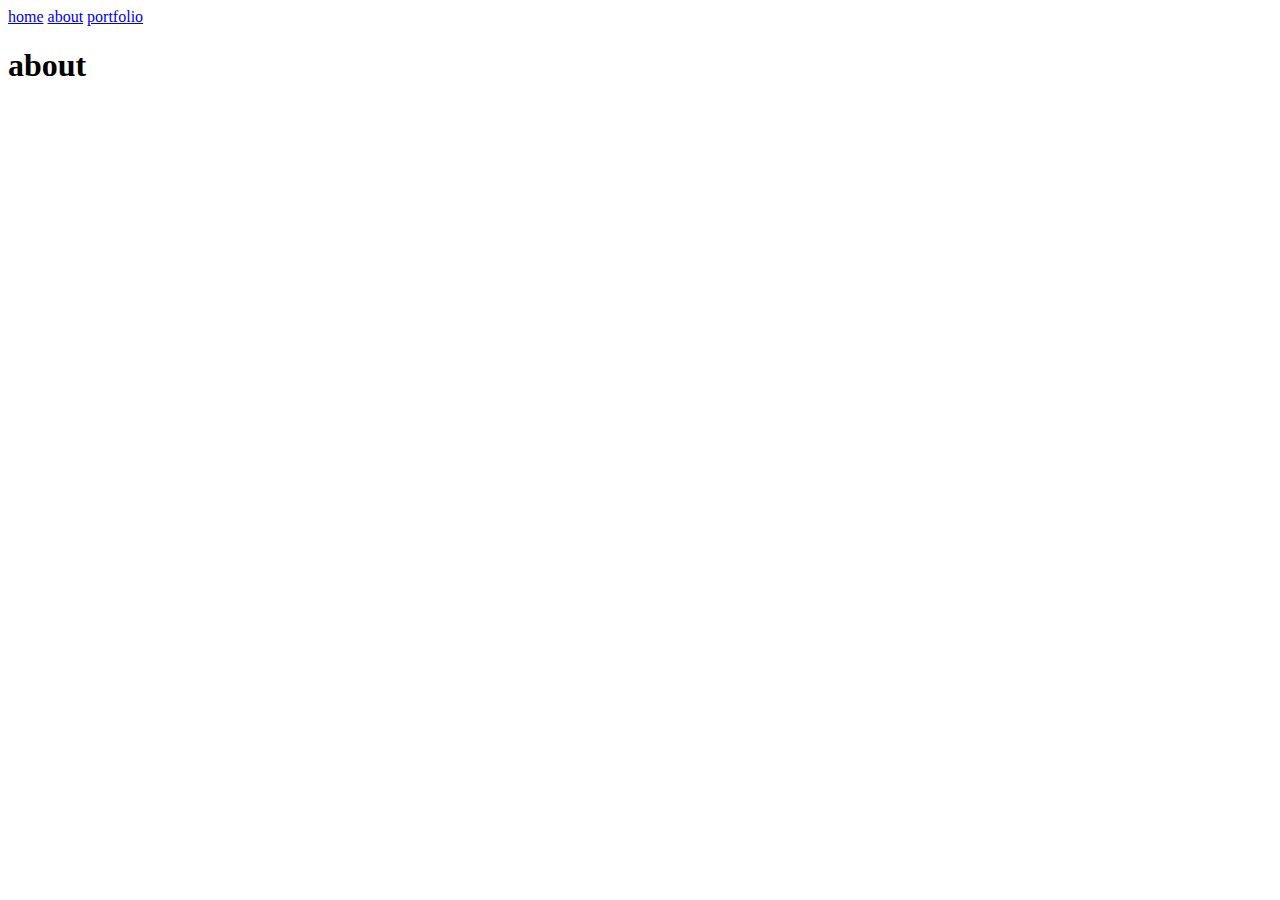
==== about.html @ 5c96a6a5 "first commit" ====
<!DOCTYPE html>
<html lang="en">
<head>
    <meta charset="UTF-8">
    <meta name="viewport" content="width=device-width, initial-scale=1.0">
    <title>about</title>
    <link rel="stylesheet" href="./style.css"></link>
    <script defer src="./javascript.js"></script>
</head>
<body>
    <nav>
        <a href="./index.html">home</a>
        <a href="./about.html">about</a>
        <a href="./portfolio.html">portfolio</a>
    </nav>
    <header><h1>about</h1></header>
</body>
</html>
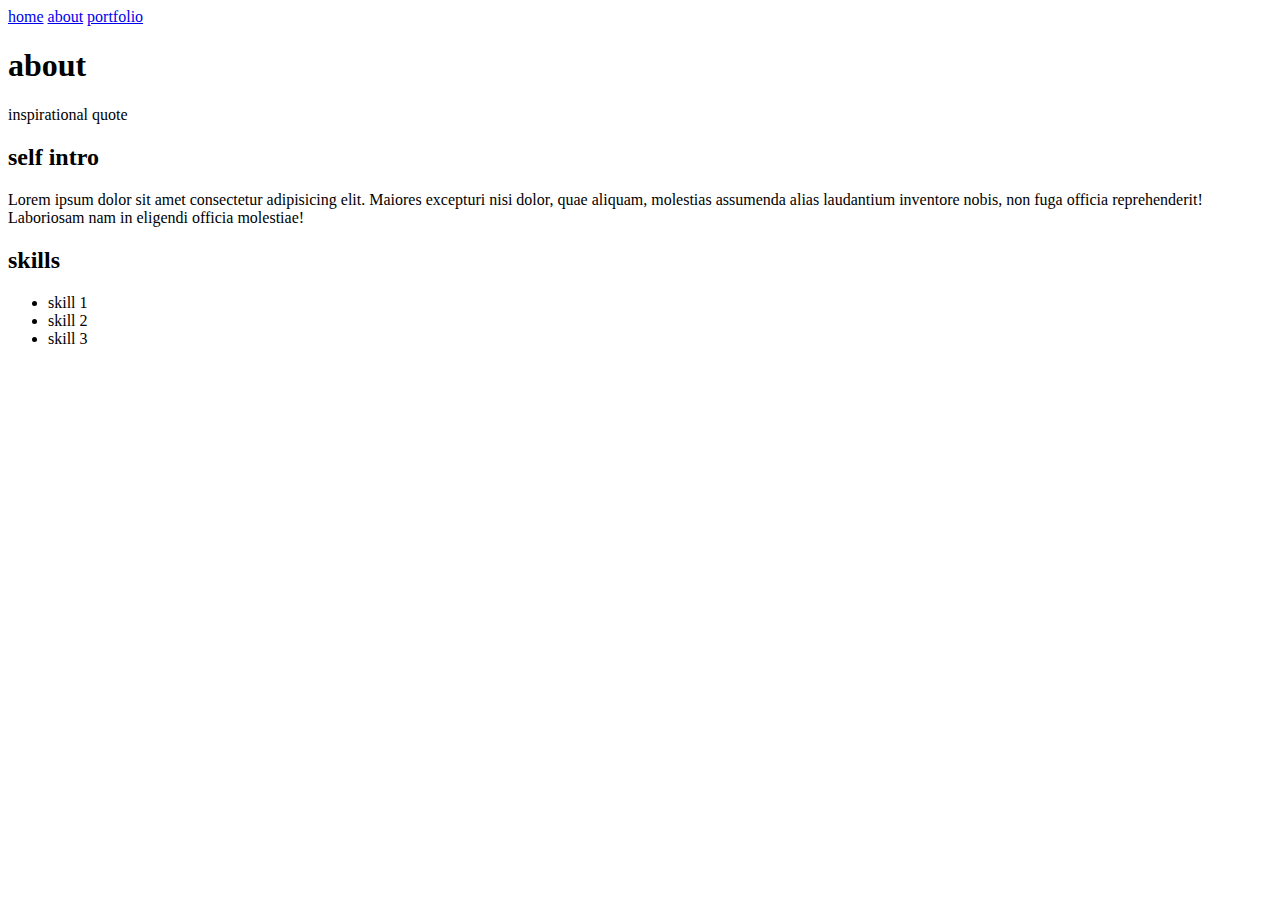
==== commit 85298053: "add prelim sections to about page" ====
--- a/about.html
+++ b/about.html
@@ -14,5 +14,16 @@
         <a href="./portfolio.html">portfolio</a>
     </nav>
     <header><h1>about</h1></header>
+    <p class="quote"> inspirational quote </p>
+    <section> <h2> self intro </h2> 
+        <p>Lorem ipsum dolor sit amet consectetur adipisicing elit. Maiores excepturi nisi dolor, quae aliquam, molestias assumenda alias laudantium inventore nobis, non fuga officia reprehenderit! Laboriosam nam in eligendi officia molestiae!</p>
+        <h2> skills </h2> 
+        <p><ul> 
+            <li> skill 1 </li> 
+            <li> skill 2 </li> 
+            <li> skill 3 </li> 
+        </ul></p>
+</section>
+
 </body>
 </html>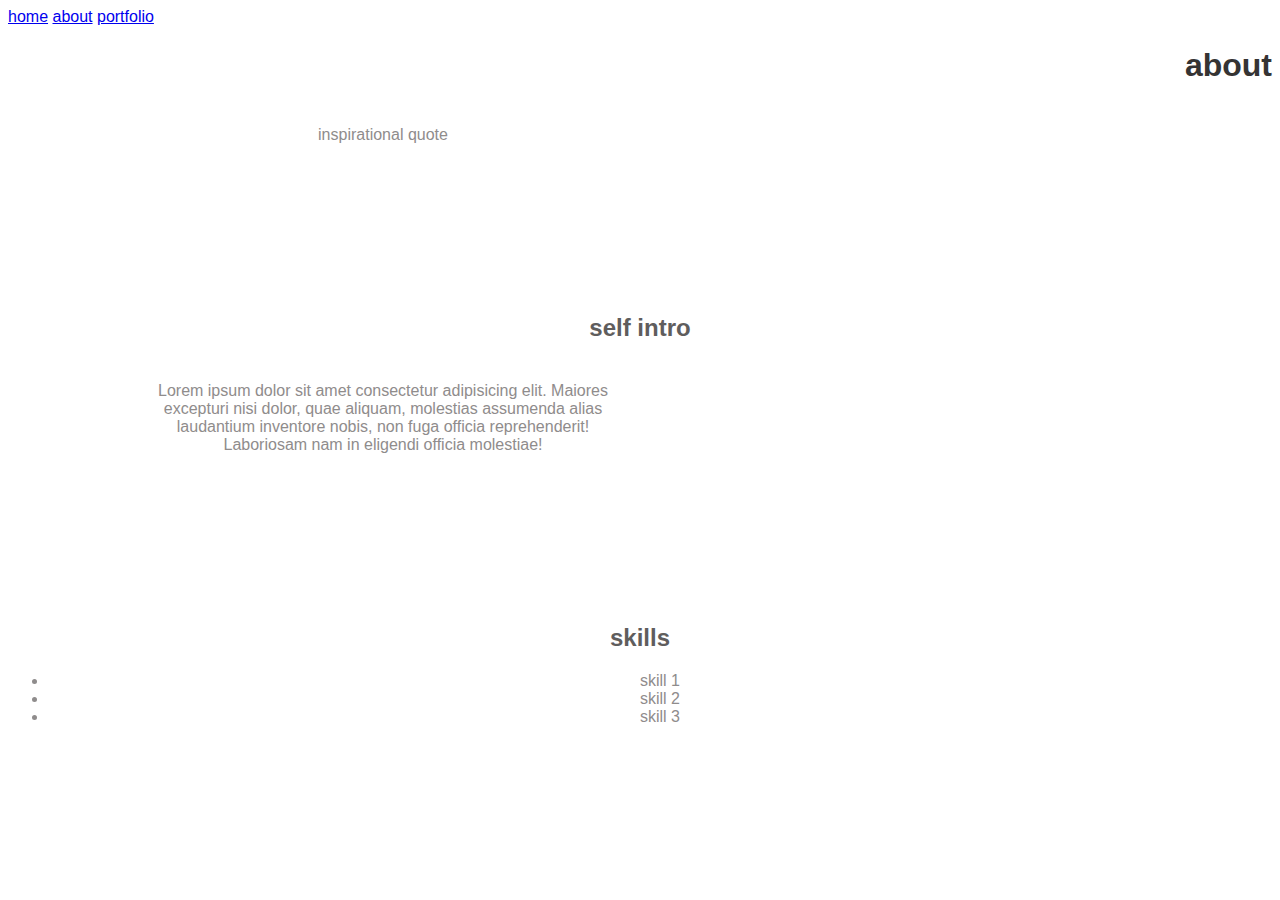
==== commit 2ff276e3: "add prelim styles to style file" ====
--- a/about.html
+++ b/about.html
@@ -17,12 +17,13 @@
     <p class="quote"> inspirational quote </p>
     <section> <h2> self intro </h2> 
         <p>Lorem ipsum dolor sit amet consectetur adipisicing elit. Maiores excepturi nisi dolor, quae aliquam, molestias assumenda alias laudantium inventore nobis, non fuga officia reprehenderit! Laboriosam nam in eligendi officia molestiae!</p>
-        <h2> skills </h2> 
-        <p><ul> 
+    </section>
+    <section> <h2> skills </h2> 
+    <ul> 
             <li> skill 1 </li> 
             <li> skill 2 </li> 
             <li> skill 3 </li> 
-        </ul></p>
+        </ul>
 </section>
 
 </body>
--- a/style.css
+++ b/style.css
@@ -0,0 +1,39 @@
+/* paragraph style */
+p{
+    font-family: sans-serif;
+    width: 500px;
+    text-align: center;
+    padding: 20px;
+    padding-left: 125px;
+    padding-bottom: 150px;
+    color: #8f8c8c
+
+  }
+
+  /* header style */
+header{
+    font-family: sans-serif;
+    text-align: right;
+    color:#353434
+  }
+
+  /* heading 2 style */
+h2{
+    font-family: sans-serif;
+    text-align: center;
+    color: #5f5d5d;
+}
+
+/* unordered list style */
+ul{ font-family: sans-serif;
+text-align: center;
+color: #8f8c8c;}
+
+/* image style */
+img{ width:500px;
+place-items: center;
+}
+
+/*navigation style */
+nav{font-family: sans-serif;
+color: black;}
